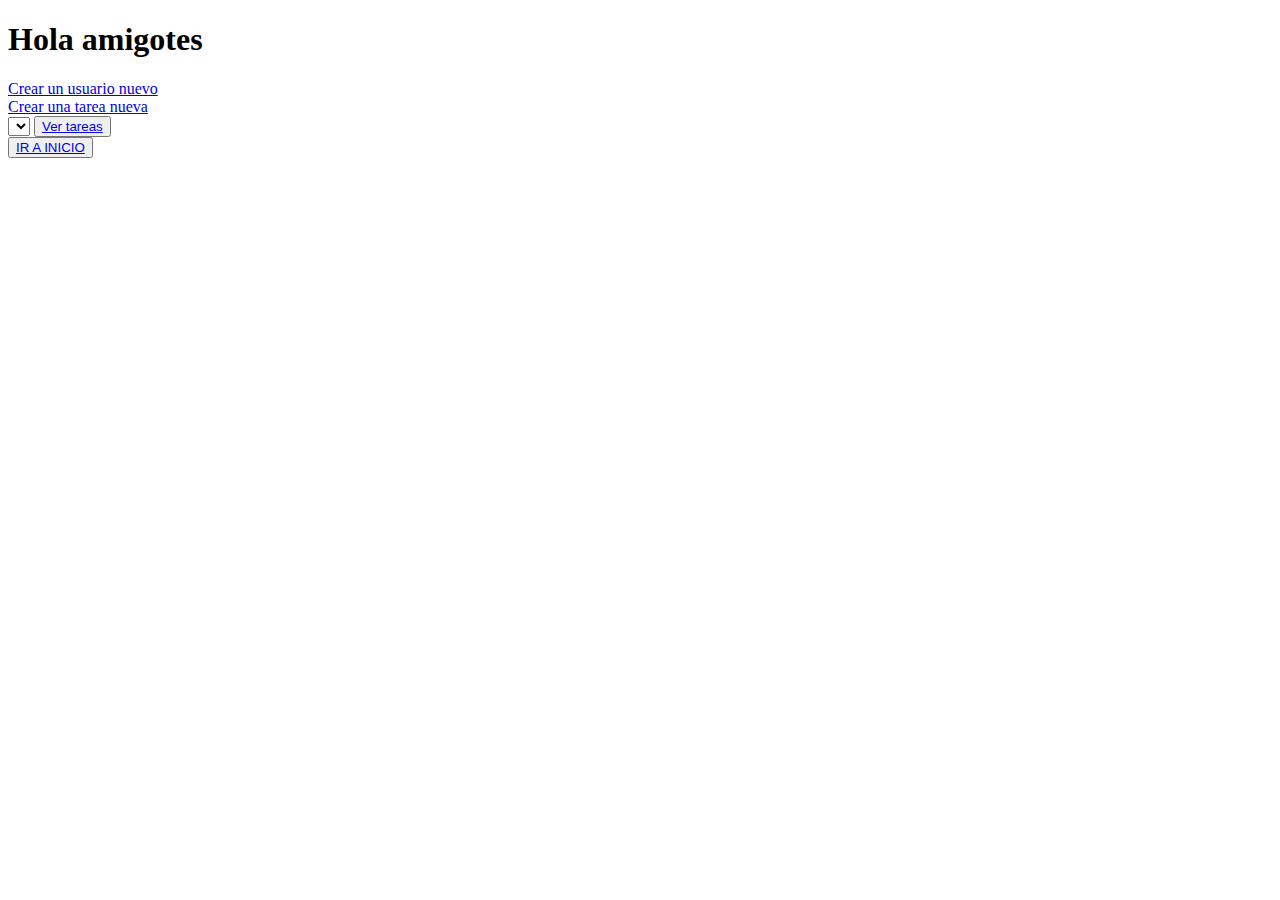
==== src/main/resources/templates/index.html @ f21ec9c4 "primer commit" ====
<!DOCTYPE html>
<html lang="en">
<head>
    <meta charset="UTF-8">
    <meta http-equiv="X-UA-Compatible" content="IE=edge">
    <meta name="viewport" content="width=device-width, initial-scale=1.0">
    <title>Tareas</title>
    <link rel="stylesheet" href="styles.css">
</head>
<body>
<!--     <nav th:replace="fragments/nav :: nav"></nav>-->
    <h1>Hola amigotes</h1>
    <a href="/crearUsuario">Crear un usuario nuevo</a> <br>
    <a href="/crearTarea">Crear una tarea nueva</a>
    
    <!-- <img src="img/tildeVerde.png" alt=""> -->
    
    <form th:object="${tarea}" action="/verTareas" method="get">
        <select th:field="*{usuario}" id="" required>
            <option th:each="usuario: ${usuarios}" th:value="${usuario.id}" th:text="${usuario.nombre}"></option>
        </select>
        <button type="submit"><a href="/verTareas">Ver tareas</a></button>
    </form>
    <button ><a href="/">IR A INICIO</a></button>
    <script src="js/index.js"></script>
</body>
</html>
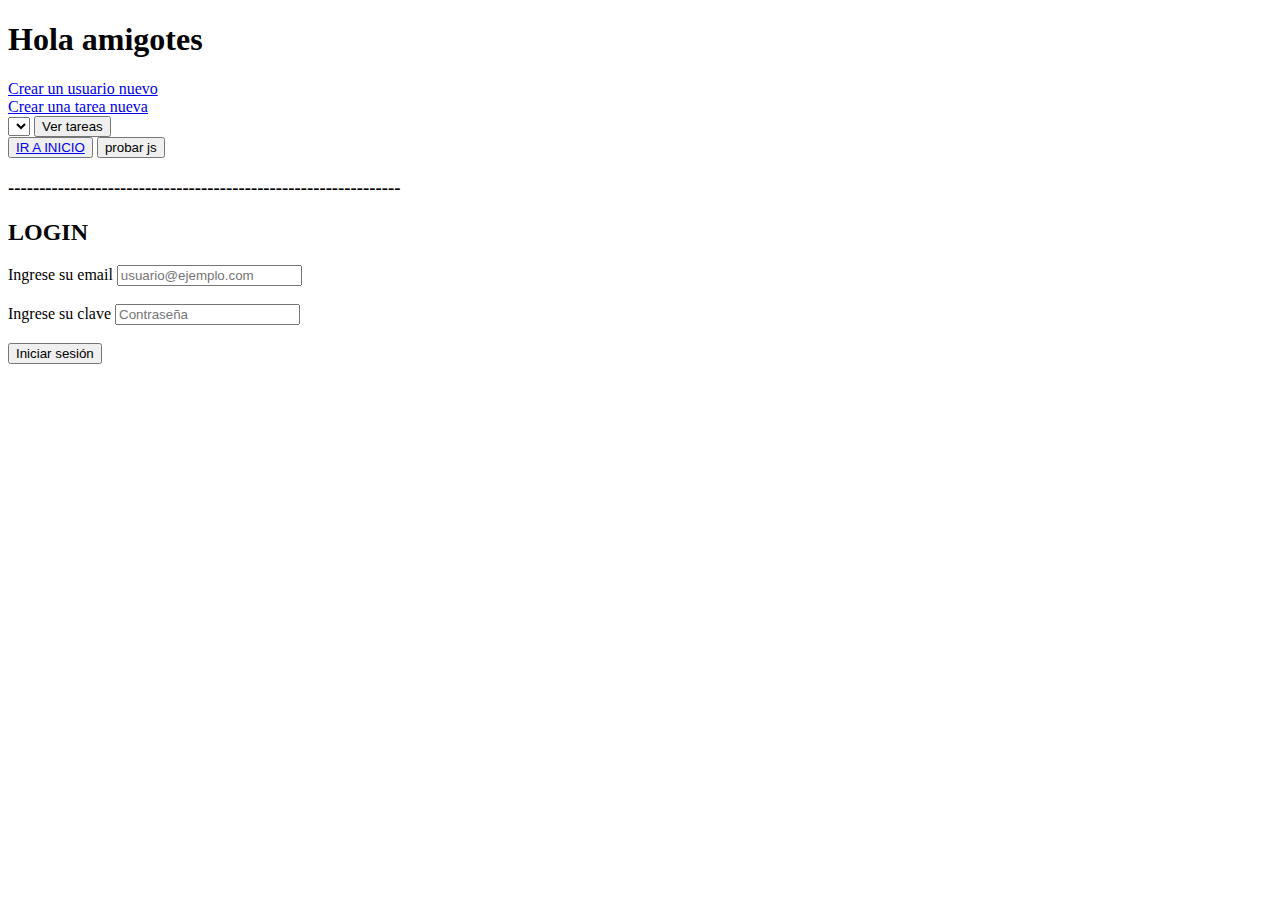
==== commit 3a44a203: "tercer commit previo a security" ====
--- a/src/main/resources/templates/index.html
+++ b/src/main/resources/templates/index.html
@@ -15,13 +15,27 @@
     
     <!-- <img src="img/tildeVerde.png" alt=""> -->
     
-    <form th:object="${tarea}" action="/verTareas" method="get">
-        <select th:field="*{usuario}" id="" required>
+    <form th:action="@{/verTareas}" method="get">
+        <select name="id" required>
             <option th:each="usuario: ${usuarios}" th:value="${usuario.id}" th:text="${usuario.nombre}"></option>
         </select>
-        <button type="submit"><a href="/verTareas">Ver tareas</a></button>
+        <button type="submit">Ver tareas</button>
     </form>
+
+
     <button ><a href="/">IR A INICIO</a></button>
-    <script src="js/index.js"></script>
+    <button id="btn">probar js</button>
+
+    <h3>---------------------------------------------------------------</h3>
+    <h2>LOGIN</h2>
+    <form action="/logincheck" method="post">
+        <label for="username" class="label">Ingrese su email</label>
+        <input type="email" name="username" placeholder="usuario@ejemplo.com"> <br><br>
+        <label for="password" class="label">Ingrese su clave</label>
+        <input type="password" name="password" placeholder="Contraseña"><br><br>
+        <button type="submit">Iniciar sesión</button>
+    </form>
+    <!-- <script src="js/index.js"></script> -->
+    <script src="../static/js/index.js"></script>
 </body>
 </html>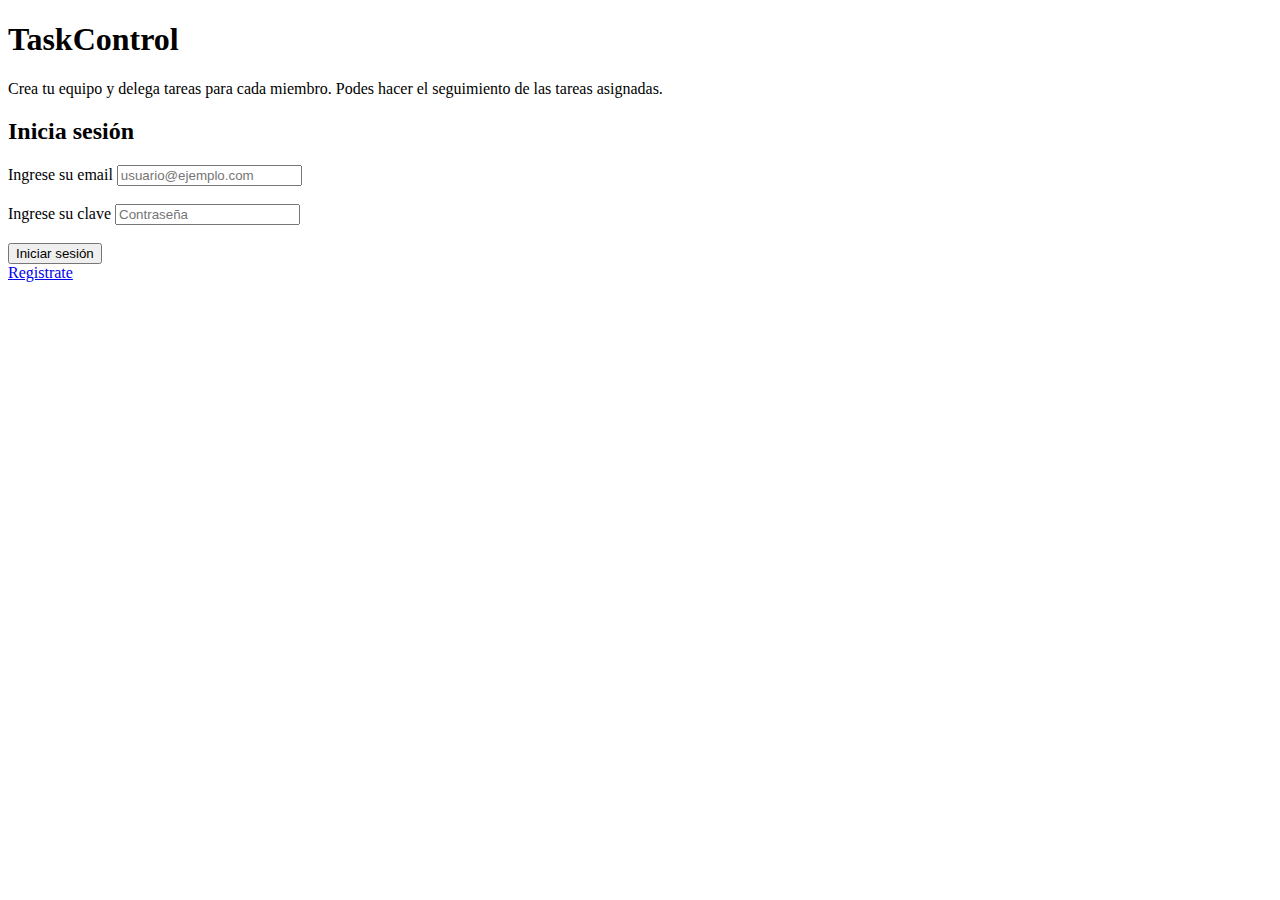
==== commit b371356d: "tareas commit 1" ====
--- a/src/main/resources/templates/index.html
+++ b/src/main/resources/templates/index.html
@@ -1,41 +1,38 @@
-<!DOCTYPE html>
-<html lang="en">
-<head>
-    <meta charset="UTF-8">
-    <meta http-equiv="X-UA-Compatible" content="IE=edge">
-    <meta name="viewport" content="width=device-width, initial-scale=1.0">
-    <title>Tareas</title>
-    <link rel="stylesheet" href="styles.css">
-</head>
-<body>
-<!--     <nav th:replace="fragments/nav :: nav"></nav>-->
-    <h1>Hola amigotes</h1>
-    <a href="/crearUsuario">Crear un usuario nuevo</a> <br>
-    <a href="/crearTarea">Crear una tarea nueva</a>
-    
-    <!-- <img src="img/tildeVerde.png" alt=""> -->
-    
-    <form th:action="@{/verTareas}" method="get">
-        <select name="id" required>
-            <option th:each="usuario: ${usuarios}" th:value="${usuario.id}" th:text="${usuario.nombre}"></option>
-        </select>
-        <button type="submit">Ver tareas</button>
-    </form>
-
-
-    <button ><a href="/">IR A INICIO</a></button>
-    <button id="btn">probar js</button>
-
-    <h3>---------------------------------------------------------------</h3>
-    <h2>LOGIN</h2>
-    <form action="/logincheck" method="post">
-        <label for="username" class="label">Ingrese su email</label>
-        <input type="email" name="username" placeholder="usuario@ejemplo.com"> <br><br>
-        <label for="password" class="label">Ingrese su clave</label>
-        <input type="password" name="password" placeholder="Contraseña"><br><br>
-        <button type="submit">Iniciar sesión</button>
-    </form>
-    <!-- <script src="js/index.js"></script> -->
-    <script src="../static/js/index.js"></script>
-</body>
+<!DOCTYPE html>
+<html lang="en">
+<head>
+    <meta charset="UTF-8">
+    <meta http-equiv="X-UA-Compatible" content="IE=edge">
+    <meta name="viewport" content="width=device-width, initial-scale=1.0">
+    <title>TaskControl</title>
+    <link rel="stylesheet" href="normalize.css">
+    <link rel="stylesheet" href="index.css">
+</head>
+<body>
+    
+    <div class="portada">
+        <h1>TaskControl</h1>
+        <p>Crea tu equipo y delega tareas para cada miembro. Podes hacer el seguimiento de las tareas asignadas.</p>
+        <h3 th:if="${error!= null}" th:text="${error}" style="color:rgb(171, 52, 5);"></h3>
+        <h3 class="mensaje" th:if="${mensaje!= null}" th:text="${mensaje}"></h3>
+    </div>
+    
+    <div class="login">
+        <div class="form">
+            <h2>Inicia sesión</h2>
+                <form action="/logincheck" method="post">
+                <label for="username" class="label">Ingrese su email</label>
+                <input type="email" name="username" placeholder="usuario@ejemplo.com"> <br><br>
+                <label for="password" class="label">Ingrese su clave</label>
+                <input type="password" name="password" placeholder="Contraseña"><br><br>
+                <button type="submit" id="btnLogin">Iniciar sesión</button>
+            </form>
+            <a id="registrate" href="/crearUsuarioLider">Registrate</a>
+        </div>
+    </div>
+    
+    
+
+   
+</body>
 </html>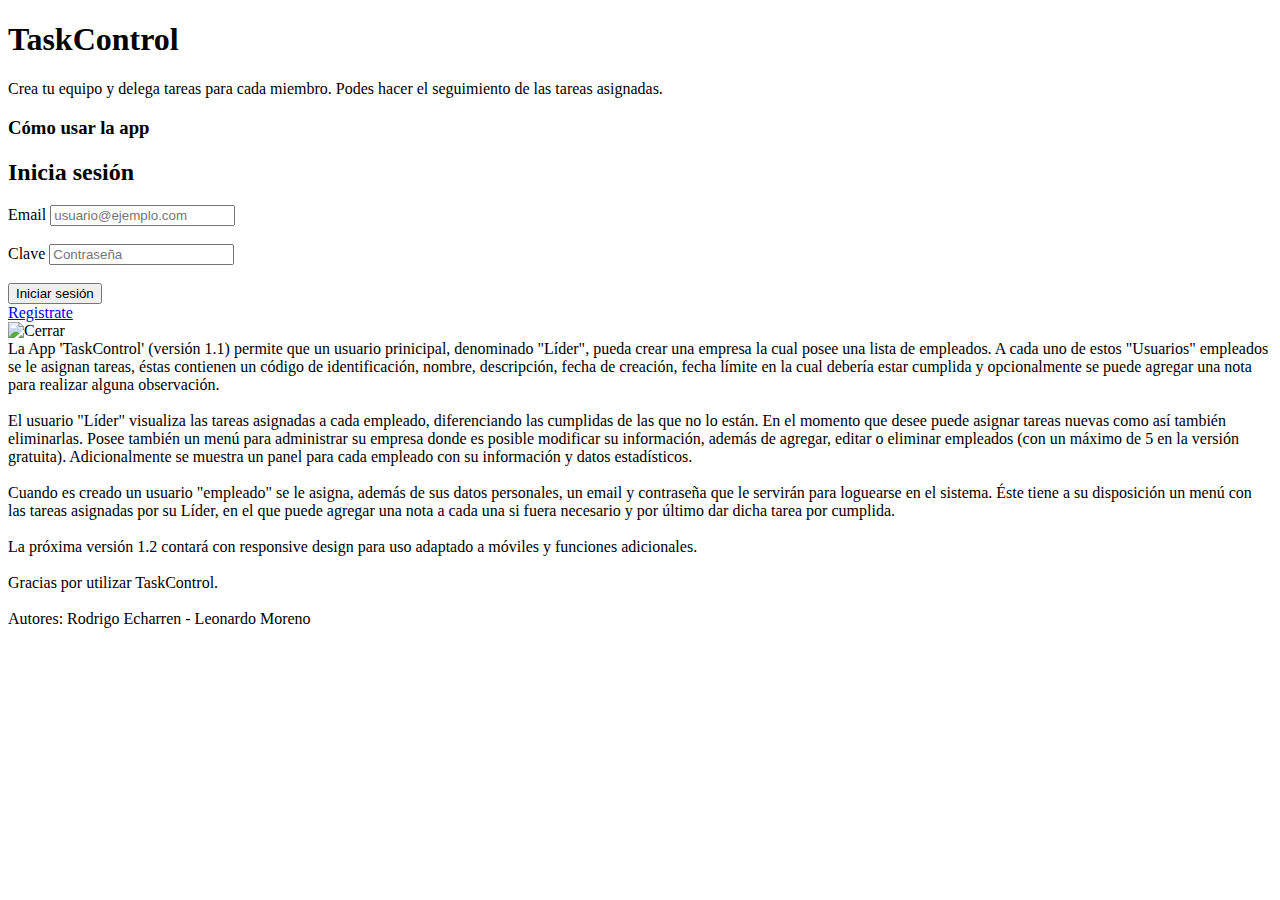
==== commit cc65d7d4: "agregado como usar" ====
--- a/src/main/resources/templates/index.html
+++ b/src/main/resources/templates/index.html
@@ -18,12 +18,17 @@
     </div>
     
     <div class="login">
+        <div id="comoUsar">
+            <h3 id="btnComoUsar">
+                Cómo usar la app   
+            </h3>
+        </div>
         <div class="form">
             <h2>Inicia sesión</h2>
                 <form action="/logincheck" method="post">
-                <label for="username" class="label">Ingrese su email</label>
+                <label for="username" class="label">Email</label>
                 <input type="email" name="username" placeholder="usuario@ejemplo.com"> <br><br>
-                <label for="password" class="label">Ingrese su clave</label>
+                <label for="password" class="label">Clave</label>
                 <input type="password" name="password" placeholder="Contraseña"><br><br>
                 <button type="submit" id="btnLogin">Iniciar sesión</button>
             </form>
@@ -31,8 +36,30 @@
         </div>
     </div>
     
+    <div id="contenedorComoUsar">
+        <div id="cerrarComoUsar"><img class="accion" src="/img/cerrar.png" alt="Cerrar" title="Cerrar como usar"></div>
+        <div id="textoComoUsar">
+            La App 'TaskControl' (versión 1.1) permite que un usuario prinicipal, denominado "Líder", pueda crear una empresa la cual posee
+            una lista de empleados. A cada uno de estos "Usuarios" empleados se le asignan tareas, éstas contienen un código de identificación,
+            nombre, descripción, fecha de creación, fecha límite en la cual debería estar cumplida y opcionalmente se puede
+            agregar una nota para realizar alguna observación. <br><br>
+            El usuario "Líder" visualiza las tareas asignadas a cada empleado, diferenciando las cumplidas de las que no lo están.
+            En el momento que desee puede asignar tareas nuevas como así también eliminarlas. Posee también un menú para 
+            administrar su empresa donde es posible modificar su información, además de agregar, editar o eliminar empleados 
+            (con un máximo de 5 en la versión gratuita).
+            Adicionalmente se muestra un panel para cada empleado con su información y datos estadísticos. <br><br>
+            Cuando es creado un usuario "empleado" se le asigna, además de sus datos personales, un email y contraseña que 
+            le servirán para loguearse en el sistema. Éste tiene a su disposición un menú con las tareas asignadas por su Líder, 
+            en el que puede agregar una nota a cada una si fuera necesario y por último dar dicha tarea por cumplida.<br><br>
+            La próxima versión 1.2 contará con responsive design para uso adaptado a móviles y funciones adicionales. <br><br>
+            Gracias por utilizar TaskControl. <br><br>
+            Autores: Rodrigo Echarren - Leonardo Moreno
+
+        </div>
+    </div>
+
     
 
-   
+    <script src="js/index.js"></script>
 </body>
 </html>